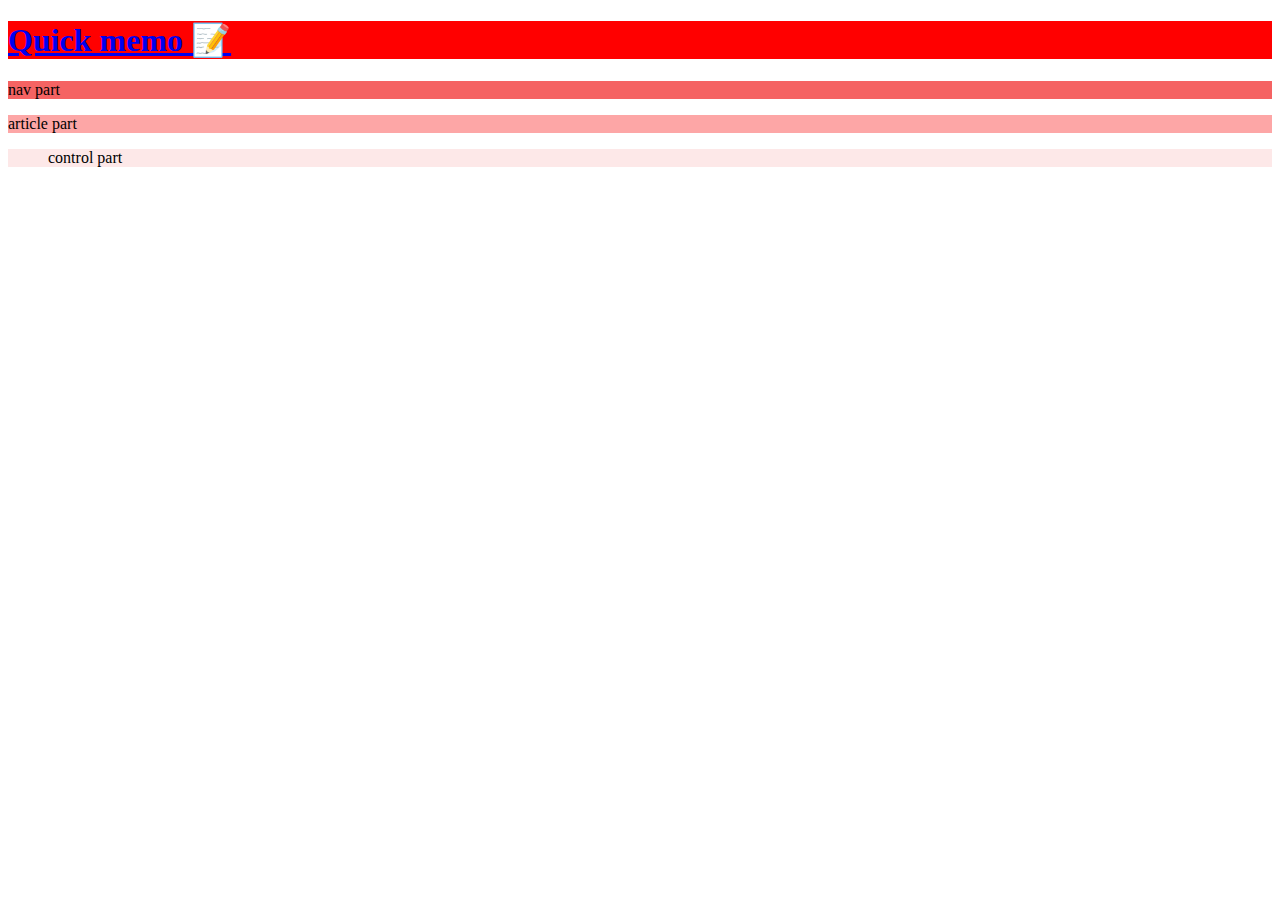
==== crud_review/index.html @ e90d4dff "make crud(use fetch)" ====
<!DOCTYPE html>
<html lang="en">
  <head>
    <meta charset="UTF-8" />
    <meta http-equiv="X-UA-Compatible" content="IE=edge" />
    <meta name="viewport" content="width=device-width, initial-scale=1.0" />
    <title>CRUD</title>
    <script src="main.js" defer></script>
    <link rel="stylesheet" href="style.css" />
  </head>
  <body>
    <header class="header">
      <h1>
        <a
          href="/JS/review/crud_review/index.html"
          onclick="event.preventDefault(); welcome();"
          >Quick memo 📝</a
        >
      </h1>
    </header>
    <nav class="nav">
      nav part
      <ol></ol>
    </nav>
    <article class="article">article part</article>
    <article class="note"></article>
    <ul id="control">
      control part
    </ul>
  </body>
</html>
---- crud_review/style.css ----
.header {
  background-color: red;
}
.nav {
  background-color: rgb(245, 99, 99);
}
.article {
  background-color: rgb(253, 166, 166);
}
.note {
  background-color: rgb(252, 214, 214);
}
#control {
  background-color: rgb(253, 232, 232);
}
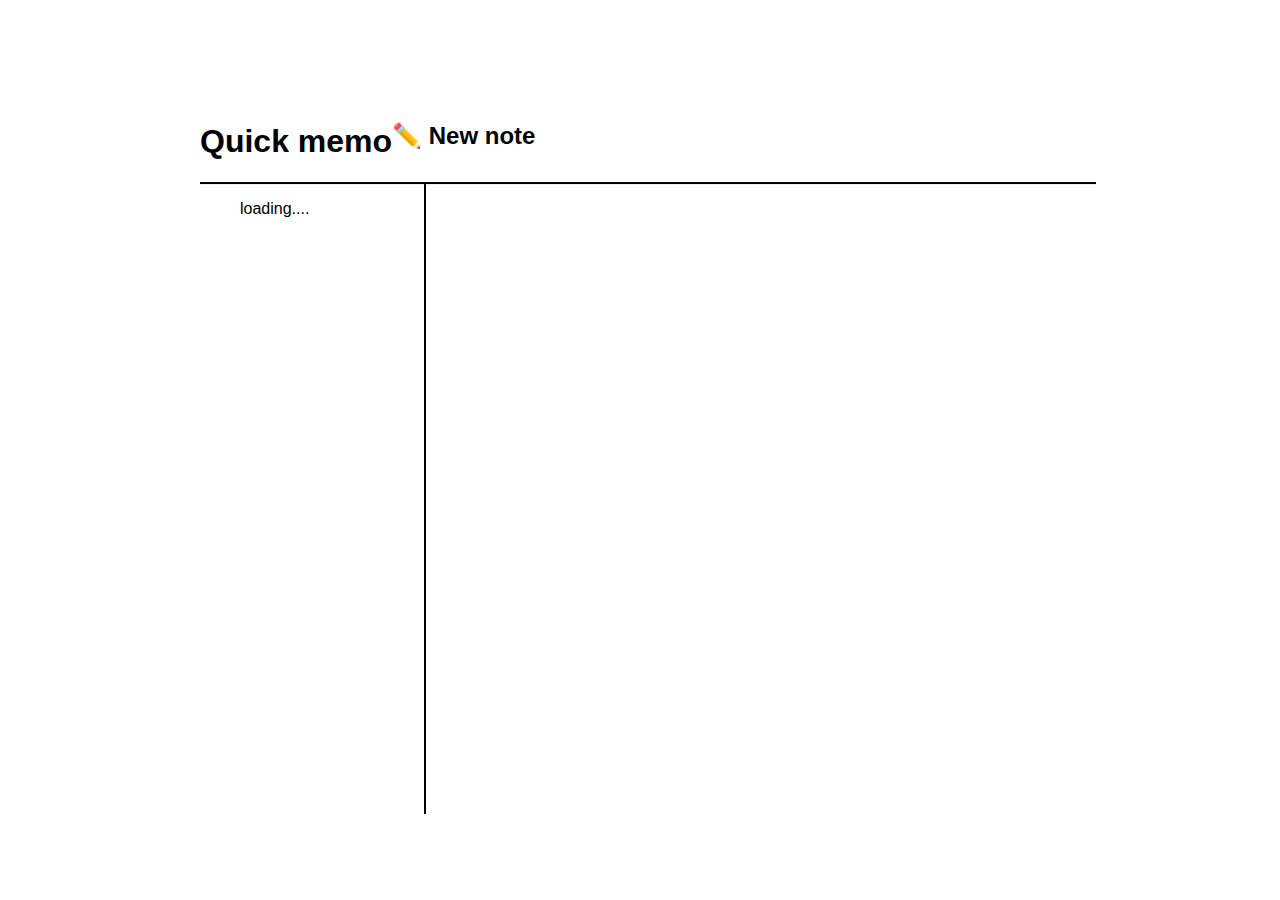
==== commit 8f286b03: "make async version" ====
--- a/crud_review/index.html
+++ b/crud_review/index.html
@@ -14,18 +14,24 @@
         <a
           href="/JS/review/crud_review/index.html"
           onclick="event.preventDefault(); welcome();"
-          >Quick memo 📝</a
+          >Quick memo</a
         >
       </h1>
+      <h2 class="create">
+        <a href="/create" onclick="event.preventDefault(); create();"
+          >✏️ New note</a
+        >
+      </h2>
     </header>
-    <nav class="nav">
-      nav part
-      <ol></ol>
-    </nav>
-    <article class="article">article part</article>
     <article class="note"></article>
-    <ul id="control">
-      control part
-    </ul>
+    <div class="makeLayout">
+      <nav class="nav">
+        <ol></ol>
+      </nav>
+      <div class="memo">
+        <article class="article"></article>
+        <ul id="control"></ul>
+      </div>
+    </div>
   </body>
 </html>
--- a/crud_review/style.css
+++ b/crud_review/style.css
@@ -1,15 +1,62 @@
+body {
+  width: 70%;
+  position: absolute;
+  top: 50%;
+  left: 50%;
+  transform: translate(-50%, -50%);
+  font-family: Arial, Helvetica, sans-serif;
+}
+a {
+  text-decoration: none;
+  color: black;
+}
 .header {
-  background-color: red;
+  border-bottom: 2px solid;
+  display: flex;
+}
+.header a {
+  color: black;
+}
+.create {
+}
+
+.makeLayout {
+  height: 70vh;
+  display: flex;
 }
 .nav {
-  background-color: rgb(245, 99, 99);
+  flex: 0.25;
+  border-right: 2px solid;
+}
+.memo {
+  flex: 0.75;
+  height: 90%;
 }
 .article {
-  background-color: rgb(253, 166, 166);
+  height: 80%;
+  margin: 2em 5em;
+  padding: 1em 3em;
+  text-align: center;
+  overflow-y: auto;
+}
+.article p {
+  text-align: left;
 }
 .note {
-  background-color: rgb(252, 214, 214);
+  background-color: green;
 }
 #control {
-  background-color: rgb(253, 232, 232);
+  text-align: center;
+  display: flex;
+  align-items: center;
+  justify-content: center;
 }
+
+#control li {
+  list-style: none;
+  padding: 0.5em;
+  font-size: 1.5em;
+}
+#control li:hover {
+  opacity: 0.7;
+}
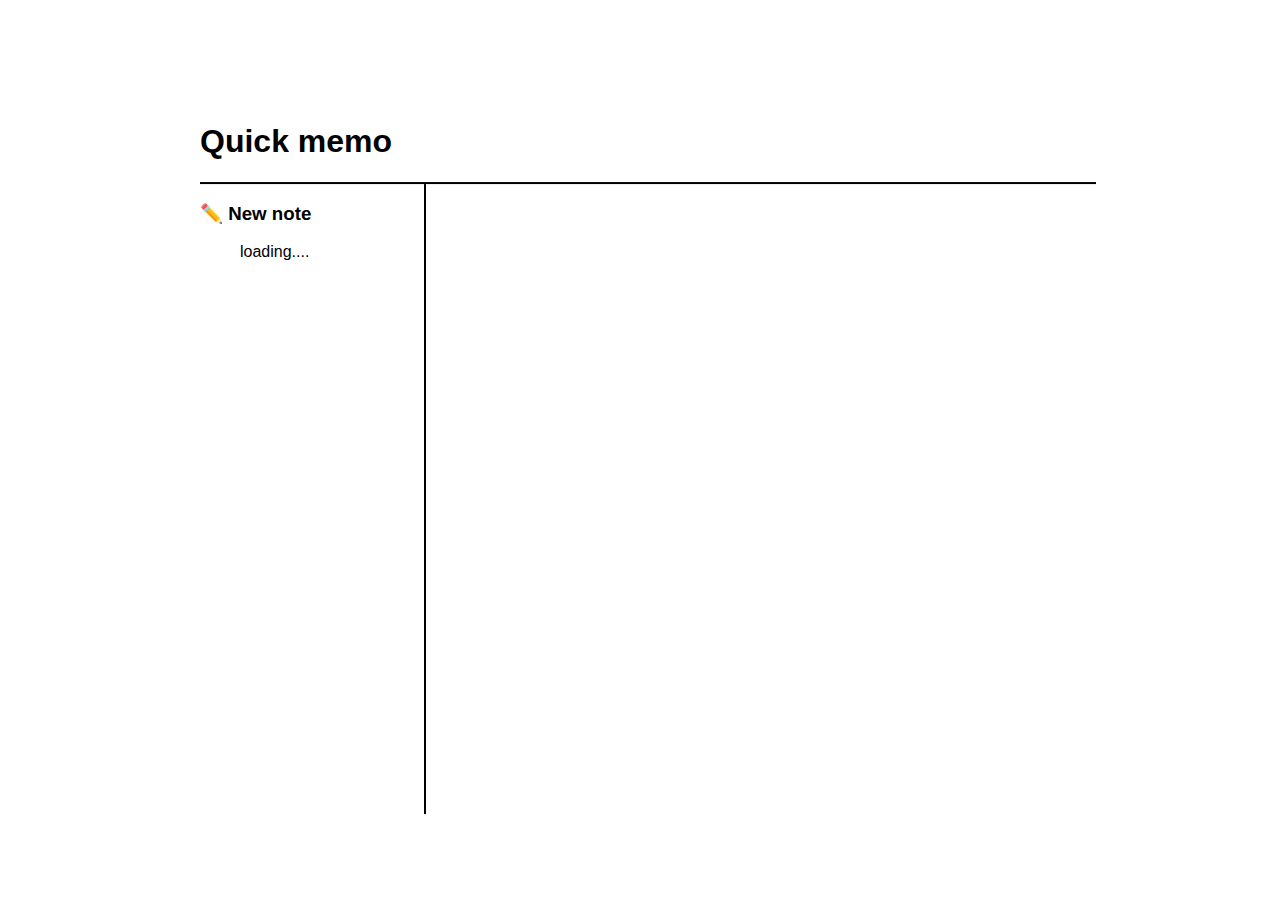
==== commit 46e0c5ae: "complete👏" ====
--- a/crud_review/index.html
+++ b/crud_review/index.html
@@ -17,15 +17,15 @@
           >Quick memo</a
         >
       </h1>
-      <h2 class="create">
-        <a href="/create" onclick="event.preventDefault(); create();"
-          >✏️ New note</a
-        >
-      </h2>
     </header>
     <article class="note"></article>
     <div class="makeLayout">
       <nav class="nav">
+        <h3 class="create">
+          <a href="/create" onclick="event.preventDefault(); create();"
+            >✏️ New note</a
+          >
+        </h3>
         <ol></ol>
       </nav>
       <div class="memo">
--- a/crud_review/style.css
+++ b/crud_review/style.css
@@ -17,8 +17,6 @@
 .header a {
   color: black;
 }
-.create {
-}
 
 .makeLayout {
   height: 70vh;
@@ -30,6 +28,7 @@
 }
 .memo {
   flex: 0.75;
+  max-width: 800px;
   height: 90%;
 }
 .article {
@@ -42,9 +41,33 @@
 .article p {
   text-align: left;
 }
-.note {
-  background-color: green;
+#title {
+  width: 100%;
+  padding: 0.5em;
+  border: none;
+  font-size: 1.2em;
+  font-weight: bold;
+  outline: none;
+  text-align: center;
 }
+#content {
+  font-family: Arial, Helvetica, sans-serif;
+  width: 100%;
+  min-height: 200px;
+  font-size: 1em;
+  outline: none;
+  border: none;
+  overflow: hidden;
+}
+.submitBtn {
+  background: none;
+  border: none;
+  font-size: 1.2em;
+}
+.submitBtn:hover {
+  opacity: 0.7;
+}
+
 #control {
   text-align: center;
   display: flex;
